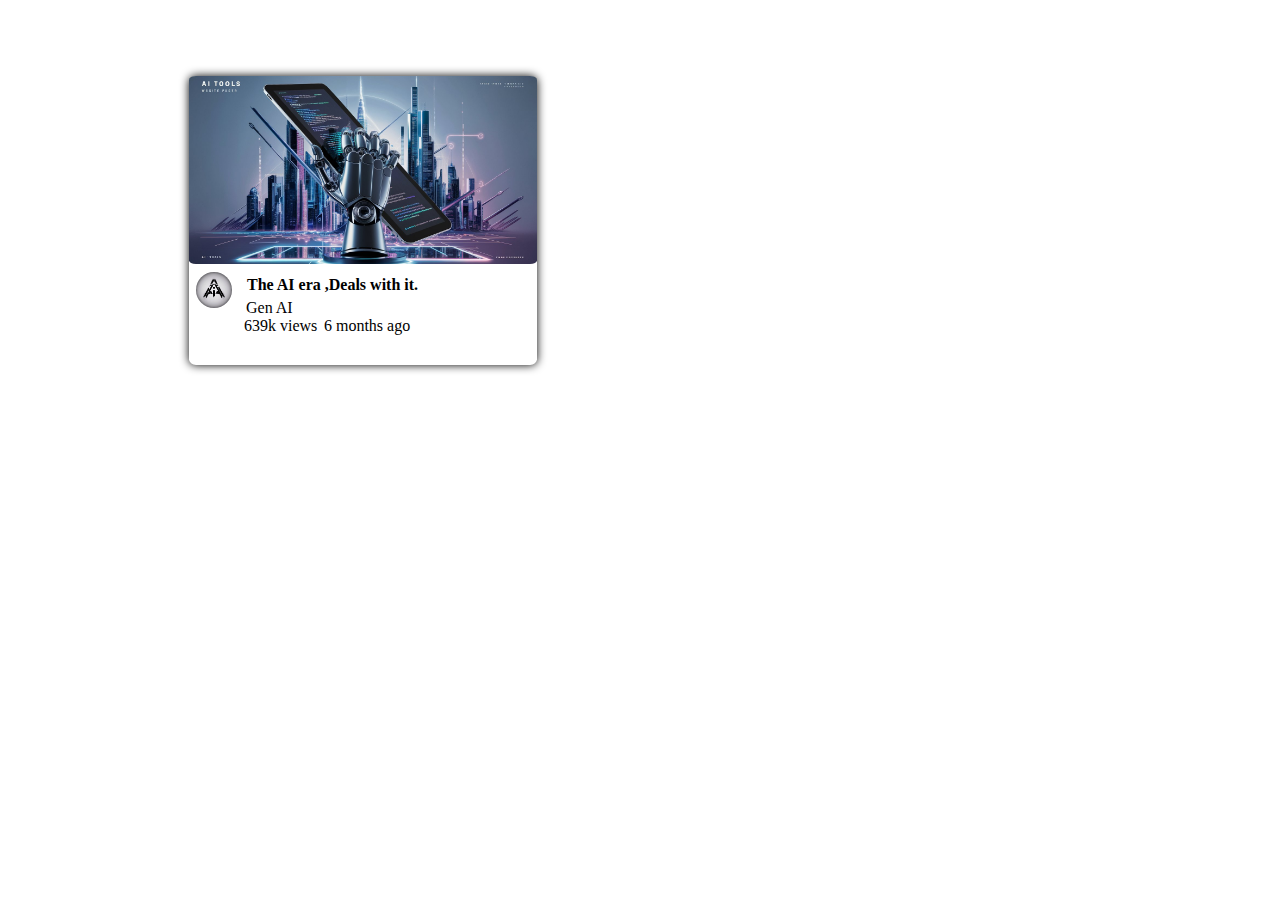
==== frontend/video-con.html @ 5bbc382a "video container file is added with there css" ====
<!-- it is the video container-->


<!DOCTYPE html>
<html lang="en">
<head>
    <meta charset="UTF-8">
    <meta name="viewport" content="width=device-width, initial-scale=1.0">
    <title>Document</title>

    <link rel="stylesheet" href="css\video-con.css" />
</head>
<body>
    <div class="video-container">

      <div class="thumbnail">
        <img src="image\bg-poster.jpeg" alt="">
      </div> 

      <div class="channel-logo-video-title">
            <div class="channel-logo">
                 <img src="image\final_logo.jpg" alt="">
           </div> 
      
           <div class="video-title">
                 <h4>The AI era ,Deals with it. </h4>
           </div>
      </div>
       
      <div class="channel-name">
        <p>Gen AI </p>
      </div>

      <div class=" views-count-video-age">
           <div class="views-count">
              <p>639k views </p>
           </div>
       
           <div class="video-age">
              <p>6 months ago</p>
          </div>
      </div>  

    </div>
</body>
</html>
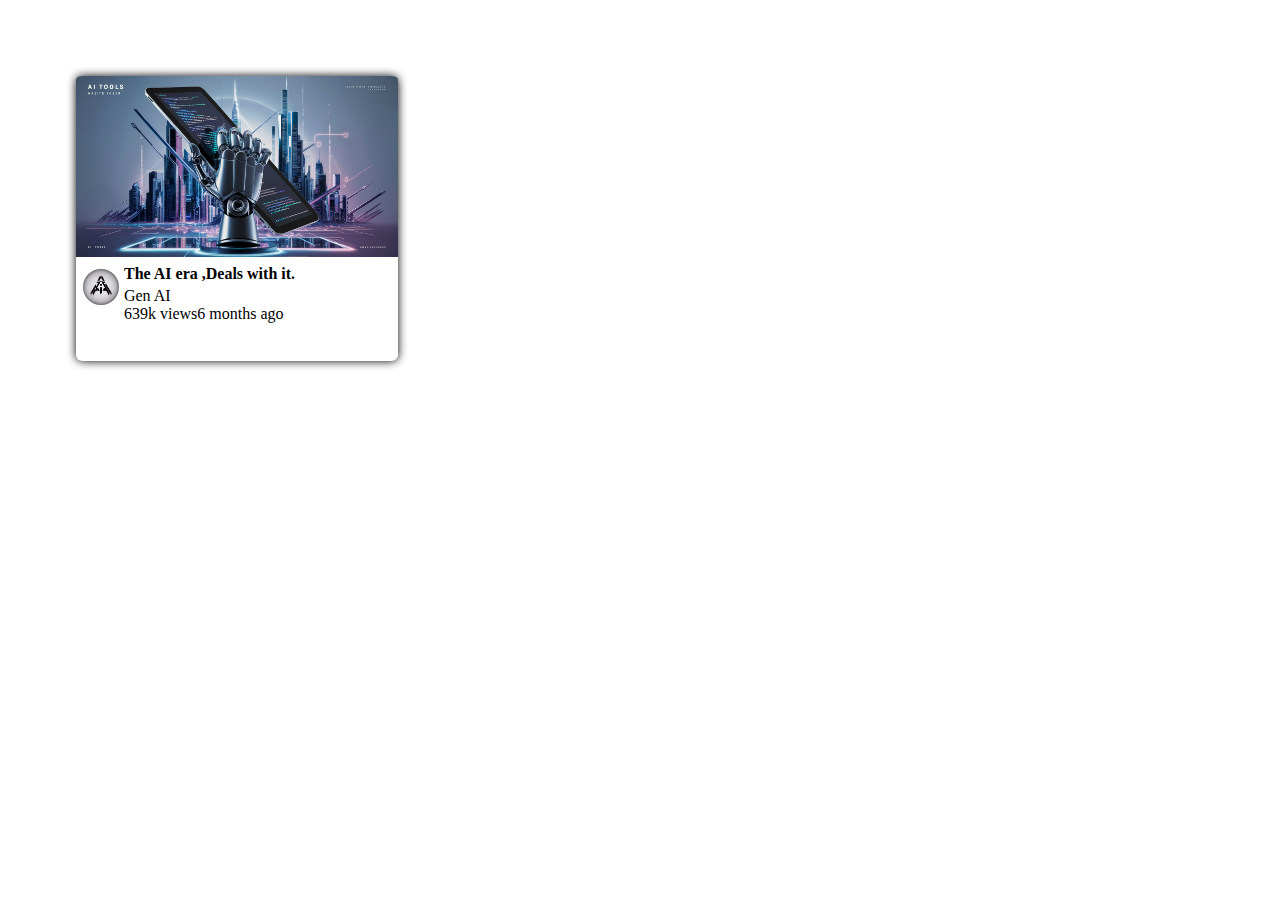
==== commit 9f99cde5: "correcting structure of the htnl of the video con file and there css" ====
--- a/frontend/video-con.html
+++ b/frontend/video-con.html
@@ -13,32 +13,36 @@
 <body>
     <div class="video-container">
 
-      <div class="thumbnail">
-        <img src="image\bg-poster.jpeg" alt="">
-      </div> 
+          <div class="thumbnail">
+              <img src="image\bg-poster.jpeg" alt="">
+          </div> 
 
-      <div class="channel-logo-video-title">
+      <div class="channel-logo-video-channel-details">    
             <div class="channel-logo">
-                 <img src="image\final_logo.jpg" alt="">
-           </div> 
-      
-           <div class="video-title">
-                 <h4>The AI era ,Deals with it. </h4>
-           </div>
-      </div>
+              <img src="image\final_logo.jpg" alt="">
+            </div> 
+           
+
+             <div class="video-channel-details">
+                    <div class="video-title">
+                        <h4>The AI era ,Deals with it. </h4>
+                    </div>
        
-      <div class="channel-name">
-        <p>Gen AI </p>
-      </div>
+                    <div class="channel-name">
+                         <p>Gen AI </p>
+                    </div>
 
-      <div class=" views-count-video-age">
-           <div class="views-count">
-              <p>639k views </p>
-           </div>
+                    <div class=" views-count-video-time">
+                          <div class="views-count">
+                              <p>639k views </p>
+                           </div>
        
-           <div class="video-age">
-              <p>6 months ago</p>
-          </div>
+                           <div class="video-time">
+                              <p>6 months ago</p>
+                           </div>
+                    </div>
+              </div>
+
       </div>  
 
     </div>
